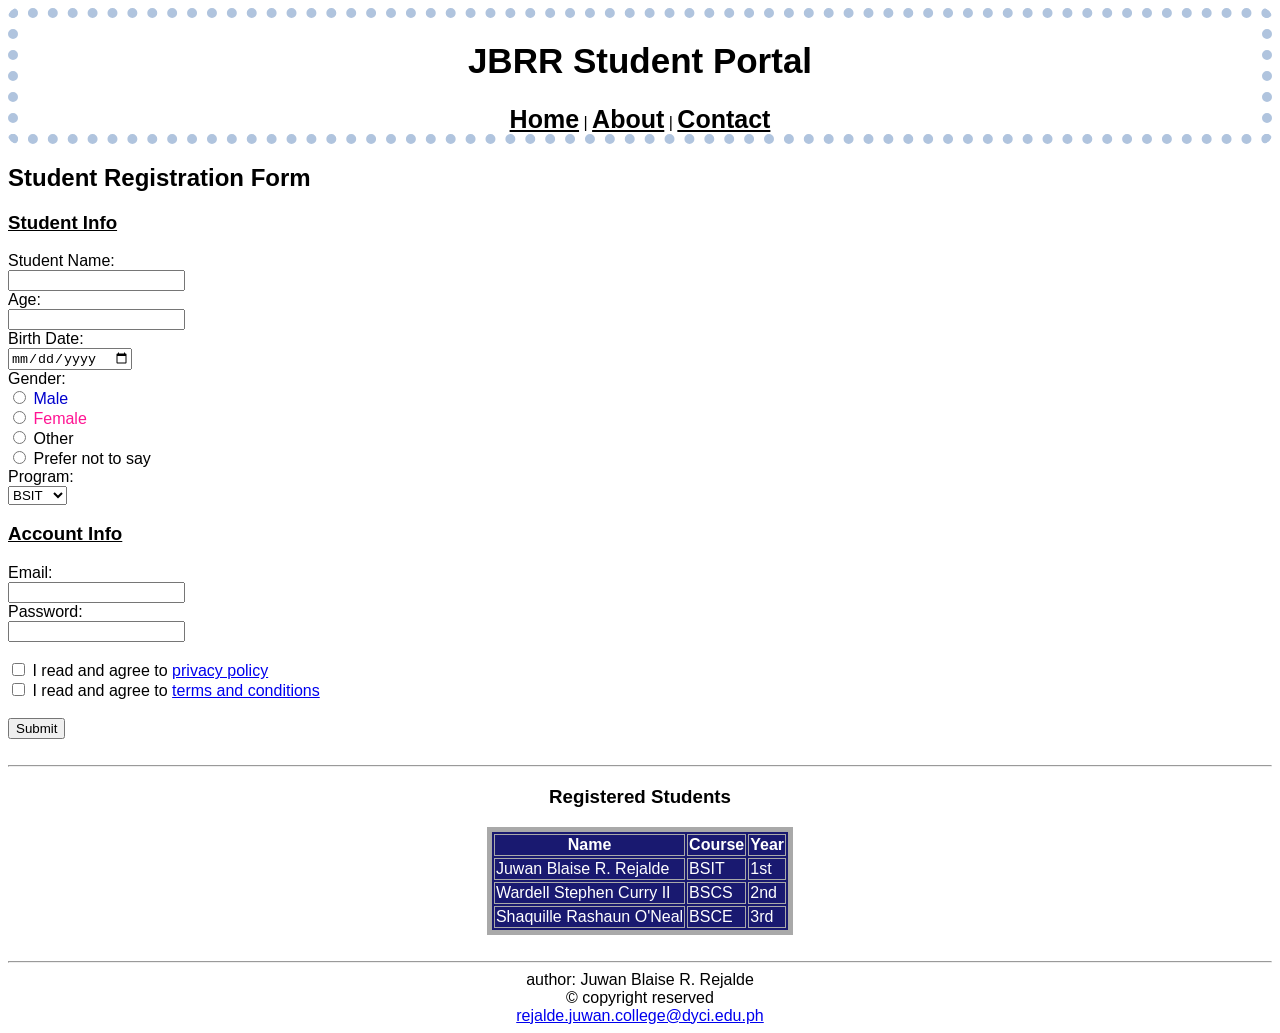
==== index.html @ 671df577 "Rename Rejalde_JuwanBlaise_MIDTERM.html to index.html" ====
<!DOCTYPE html>
<html>
  <head>
    <meta charset="UTF-8">
    <meta name="viewport" content="width=device-width, initial-scale=1.0">
    <title>Rejalde's Student Portal</title>

    <style>
      header {
        border: dotted;
        border-width: 10px;
        border-radius: 10px;
        border-color: lightsteelblue;
        text-align: center;      
      }
      h1 {
        font-size: 35px;
      }
      nav a {
        font-size: 25px;
        color: black;
      }
      body {
        font-family: Arial, Helvetica, sans-serif;
        background-image: url(https://i.pinimg.com/originals/a0/00/48/a00048ac9931b73ec3e1b18b4bd10266.jpg);
        background-repeat: no-repeat;
        background-position: center;
        background-size: cover;
      }
      table {
        margin: auto;
        border: 5px solid darkgray;
        background-color: midnightblue;
      }
      th, td{
        border: 1px solid darkgray;
      }
      th {
        color: white;
      }
      td {
        color: white;
      }
      footer {
        text-align: center;
      }
    </style>
  </head>

  <body>
    <header>
      <h1>JBRR Student Portal</h1>

      <nav>
        <a href="https://homepage.com"><b>Home</b></a> |
        <a href="https://aboutpage.com"><b>About</b></a> |
        <a href="https://contactpage.com"><b>Contact</b></a>
      </nav>
    </header>

    <main>
      <section>
        <h2>Student Registration Form</h2>
      </section>

      <form>
        <section>
          <h3><u>Student Info</u></h3>

          <label for="studname">Student Name:</label><br>
          <input type="text" id="studname" name="studname"><br>

          <label for="age">Age:</label><br>
          <input type="number" id="age" name="age"><br>

          <label for="bdate">Birth Date:</label><br>
          <input type="date" id="bdate" name="bdate"><br>

          <label>Gender:</label><br>
          <input type="radio" id="male" name="gender" value="Male">
          <label for="male" style="color:mediumblue;">Male</label><br>

          <input type="radio" id="female" name="gender" value="Female">
          <label for="female" style="color:deeppink;">Female</label><br>

          <input type="radio" id="other" name="gender" value="Other">
          <label for="other">Other</label><br>

          <input type="radio" id="nottosay" name="gender" value="Prefer not to say">
          <label for="nottosay">Prefer not to say</label><br>

          <label for="program">Program:</label><br>
          <select id="program" name="program">
            <option value="bsit">BSIT</option>
            <option value="bscs">BSCS</option>
            <option value="bsce">BSCE</option>
          </select><br>
        </section>

        <section>
          <h3><u>Account Info</u></h3>

          <label for="email">Email:</label><br>
          <input type="email" id="email" name="email" required><br>

          <label for="password">Password:</label><br>
          <input type="password" id="password" name="password" required><br><br>

          <input type="checkbox" id="privacy" name="privacy" value="yes" required>
          <label for="privacy">I read and agree to <a href="https://privacypage.com">privacy policy</a></label><br>

          <input type="checkbox" id="termandcon" name="agreement" value="yes" required>
          <label for="termandcon">I read and agree to <a href="https://termsandconditionspage.com">terms and conditions</a></label><br><br>
        </section>

        <input type="submit"><br><br>
      </form>

      <hr>

      <section>
        <h3 style="text-align: center;">Registered Students</h3>
        <table>
          <tr>
            <th>Name</th>
            <th>Course</th>
            <th>Year</th>
          </tr>
          <tr>
            <td>Juwan Blaise R. Rejalde</td>
            <td>BSIT</td>
            <td>1st</td>
          </tr>
          <tr>
            <td>Wardell Stephen Curry II</td>
            <td>BSCS</td>
            <td>2nd</td>
          </tr>
          <tr>
            <td>Shaquille Rashaun O'Neal</td>
            <td>BSCE</td>
            <td>3rd</td>
          </tr>
        </table><br>
      </section>
      
    </main>
    
    <footer>
      <hr>
      author: Juwan Blaise R. Rejalde<br>
      &copy; copyright reserved<br>
      <a href="mailto:rejalde.juwan.college@dyci.edu.ph">rejalde.juwan.college@dyci.edu.ph</a> 
    </footer>
  </body>
</html>
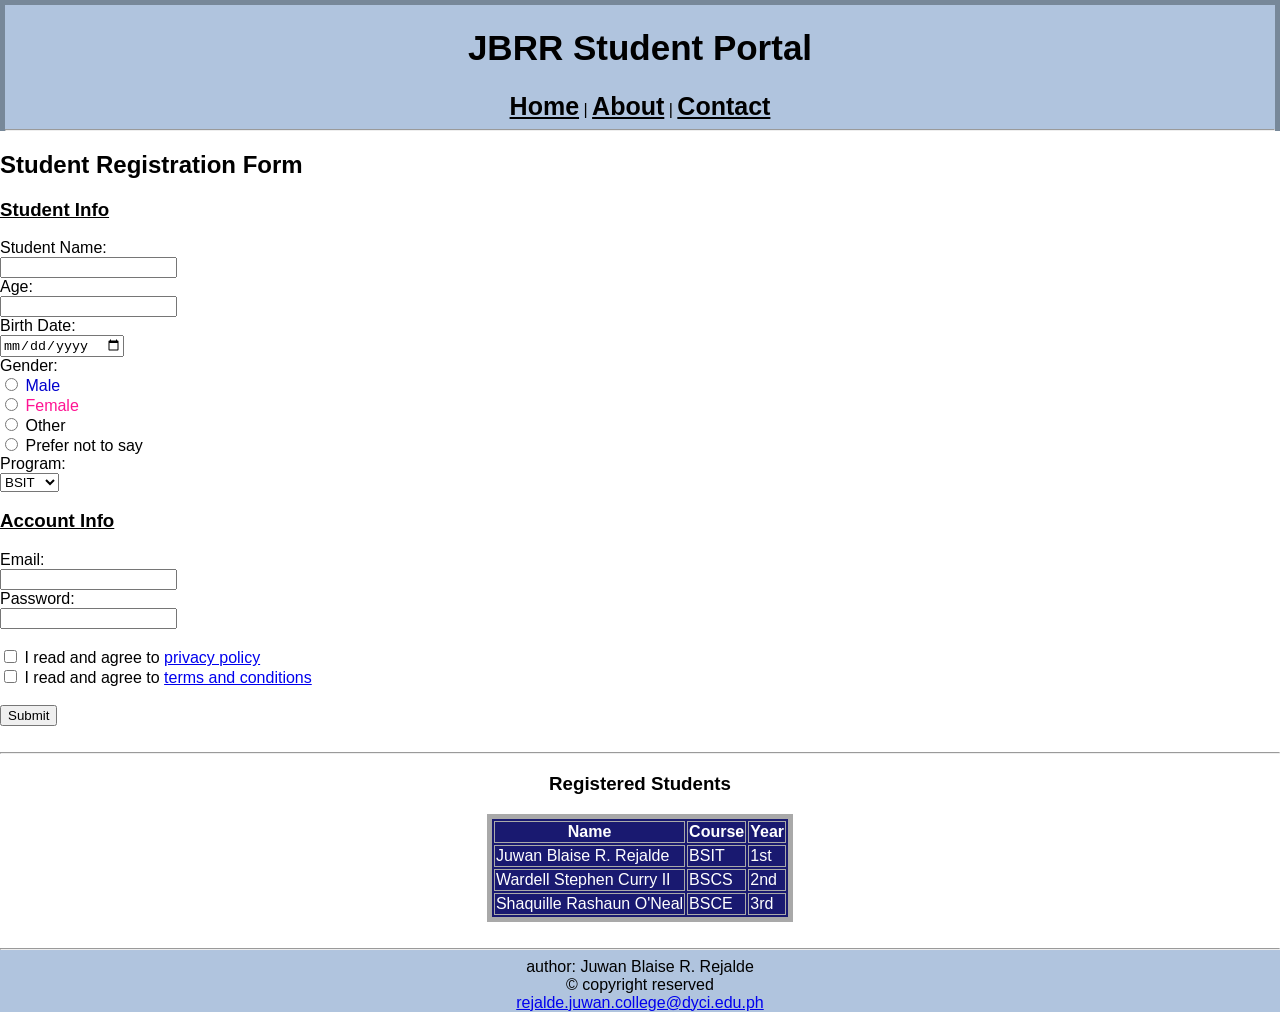
==== commit 99c31487: "Refactor header and footer styles Updated header and footer styles, added horizontal rule in navigat" ====
--- a/index.html
+++ b/index.html
@@ -7,10 +7,11 @@
 
     <style>
       header {
-        border: dotted;
-        border-width: 10px;
-        border-radius: 10px;
-        border-color: lightsteelblue;
+        background-color: lightsteelblue;
+        border: solid;
+        border-bottom: 0;
+        border-width: 5px;
+        border-color: lightslategray;
         text-align: center;      
       }
       h1 {
@@ -21,6 +22,7 @@
         color: black;
       }
       body {
+        margin: 0;
         font-family: Arial, Helvetica, sans-serif;
         background-image: url(https://i.pinimg.com/originals/a0/00/48/a00048ac9931b73ec3e1b18b4bd10266.jpg);
         background-repeat: no-repeat;
@@ -42,6 +44,7 @@
         color: white;
       }
       footer {
+        background-color: lightsteelblue;
         text-align: center;
       }
     </style>
@@ -55,7 +58,7 @@
         <a href="https://homepage.com"><b>Home</b></a> |
         <a href="https://aboutpage.com"><b>About</b></a> |
         <a href="https://contactpage.com"><b>Contact</b></a>
-      </nav>
+      </nav><hr>
     </header>
 
     <main>
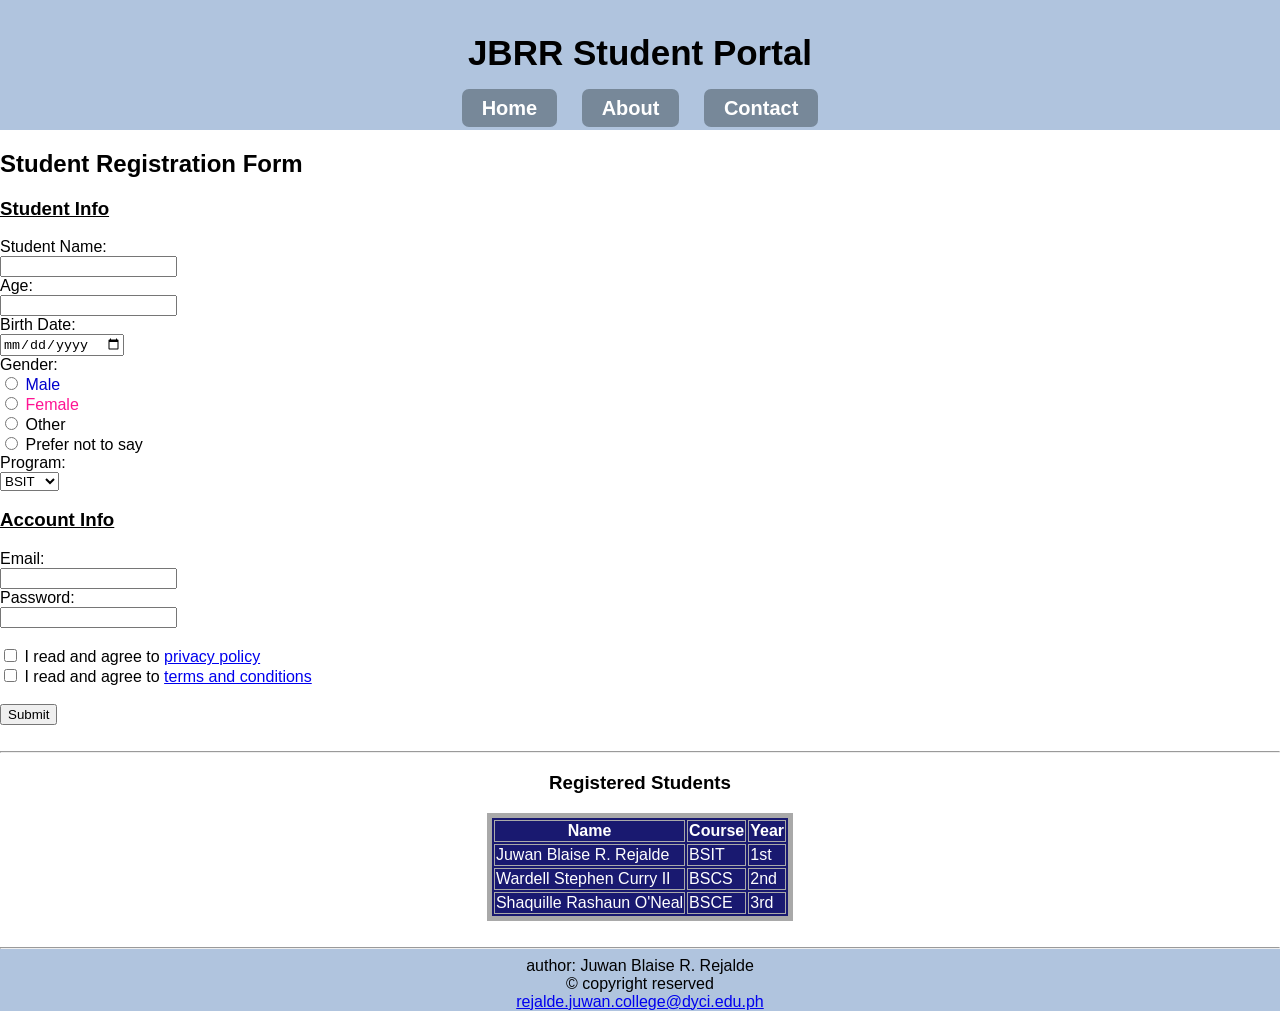
==== commit a46693c9: "Update index.html" ====
--- a/index.html
+++ b/index.html
@@ -8,18 +8,20 @@
     <style>
       header {
         background-color: lightsteelblue;
-        border: solid;
-        border-bottom: 0;
-        border-width: 5px;
-        border-color: lightslategray;
+        padding: 10px 0;
         text-align: center;      
       }
       h1 {
         font-size: 35px;
       }
       nav a {
-        font-size: 25px;
-        color: black;
+       font-size: 20px;
+       color: white;
+       text-decoration: none;
+       padding: 8px 20px;
+       margin: 0 10px;
+       background-color:lightslategray;
+       border-radius: 7px;
       }
       body {
         margin: 0;
@@ -55,10 +57,10 @@
       <h1>JBRR Student Portal</h1>
 
       <nav>
-        <a href="https://homepage.com"><b>Home</b></a> |
-        <a href="https://aboutpage.com"><b>About</b></a> |
+        <a href="https://homepage.com"><b>Home</b></a>
+        <a href="https://aboutpage.com"><b>About</b></a>
         <a href="https://contactpage.com"><b>Contact</b></a>
-      </nav><hr>
+      </nav>
     </header>
 
     <main>
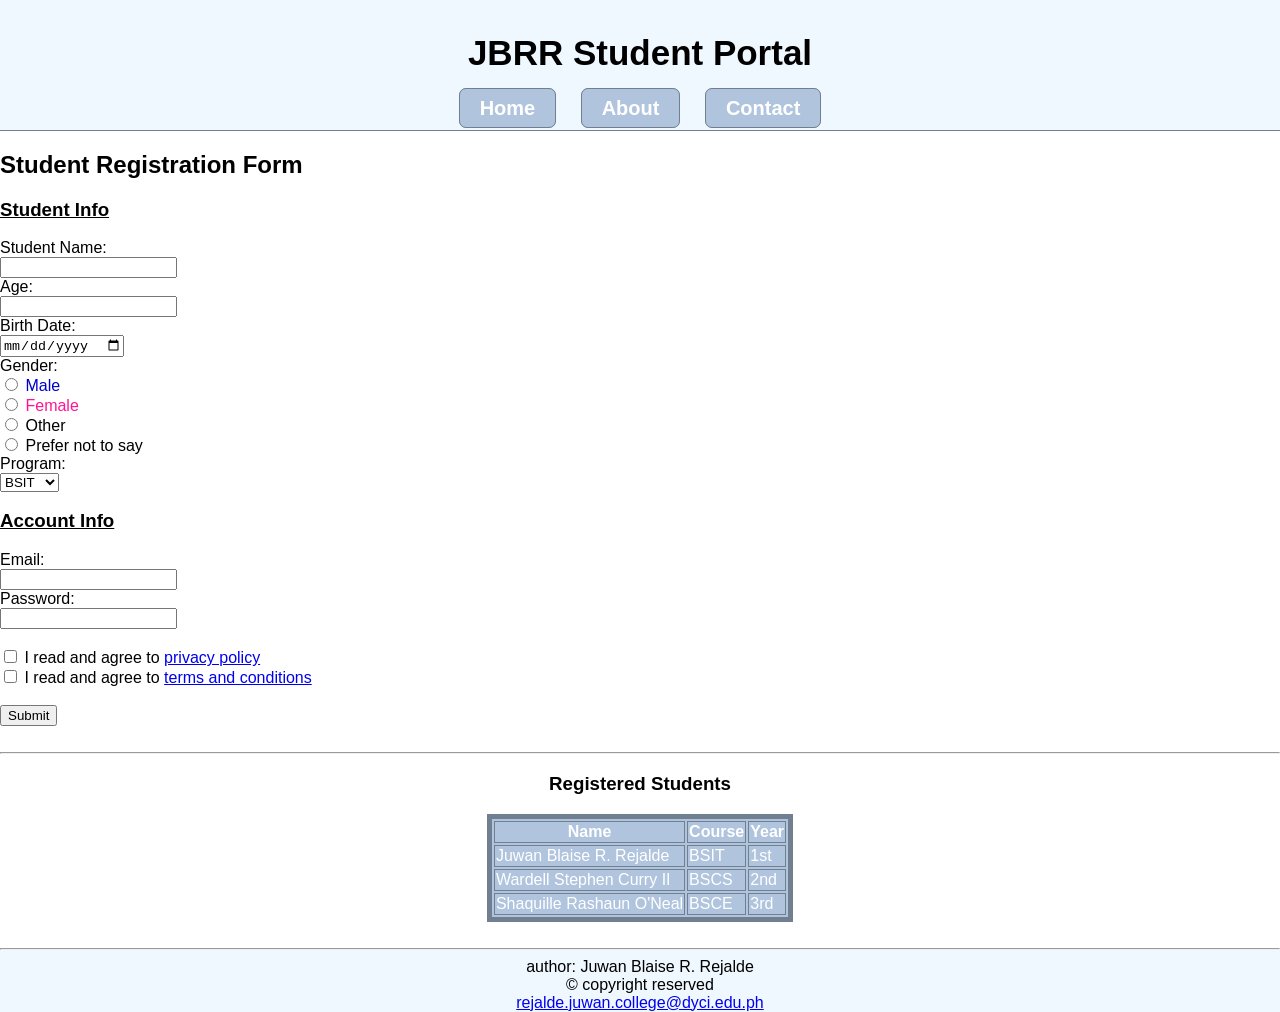
==== commit 384c40e6: "Modify styles and background for student portal Updated styles and background image in index.html." ====
--- a/index.html
+++ b/index.html
@@ -7,7 +7,12 @@
 
     <style>
       header {
-        background-color: lightsteelblue;
+        background-color: aliceblue;
+        border: solid 1px;
+        border-top: 0;
+        border-right: 0;
+        border-left: 0;
+        border-color: slategray;
         padding: 10px 0;
         text-align: center;      
       }
@@ -20,24 +25,25 @@
        text-decoration: none;
        padding: 8px 20px;
        margin: 0 10px;
-       background-color:lightslategray;
+       background-color:lightsteelblue;
+       border: solid 1px slategrey;
        border-radius: 7px;
       }
       body {
         margin: 0;
         font-family: Arial, Helvetica, sans-serif;
-        background-image: url(https://i.pinimg.com/originals/a0/00/48/a00048ac9931b73ec3e1b18b4bd10266.jpg);
+        background-image: url(https://static.vecteezy.com/system/resources/previews/021/430/843/non_2x/simple-abstract-background-gradient-blue-and-white-in-the-middle-to-blur-and-cloud-blue-background-and-abstract-glow-sky-white-blue-pastel-vibrant-gradient-background-cloudy-wavy-curve-light-vector.jpg);
         background-repeat: no-repeat;
         background-position: center;
         background-size: cover;
       }
       table {
         margin: auto;
-        border: 5px solid darkgray;
-        background-color: midnightblue;
+        border: 5px solid slategray;
+        background-color: lightsteelblue;
       }
       th, td{
-        border: 1px solid darkgray;
+        border: 1px solid slategray;
       }
       th {
         color: white;
@@ -46,7 +52,7 @@
         color: white;
       }
       footer {
-        background-color: lightsteelblue;
+        background-color: aliceblue;
         text-align: center;
       }
     </style>
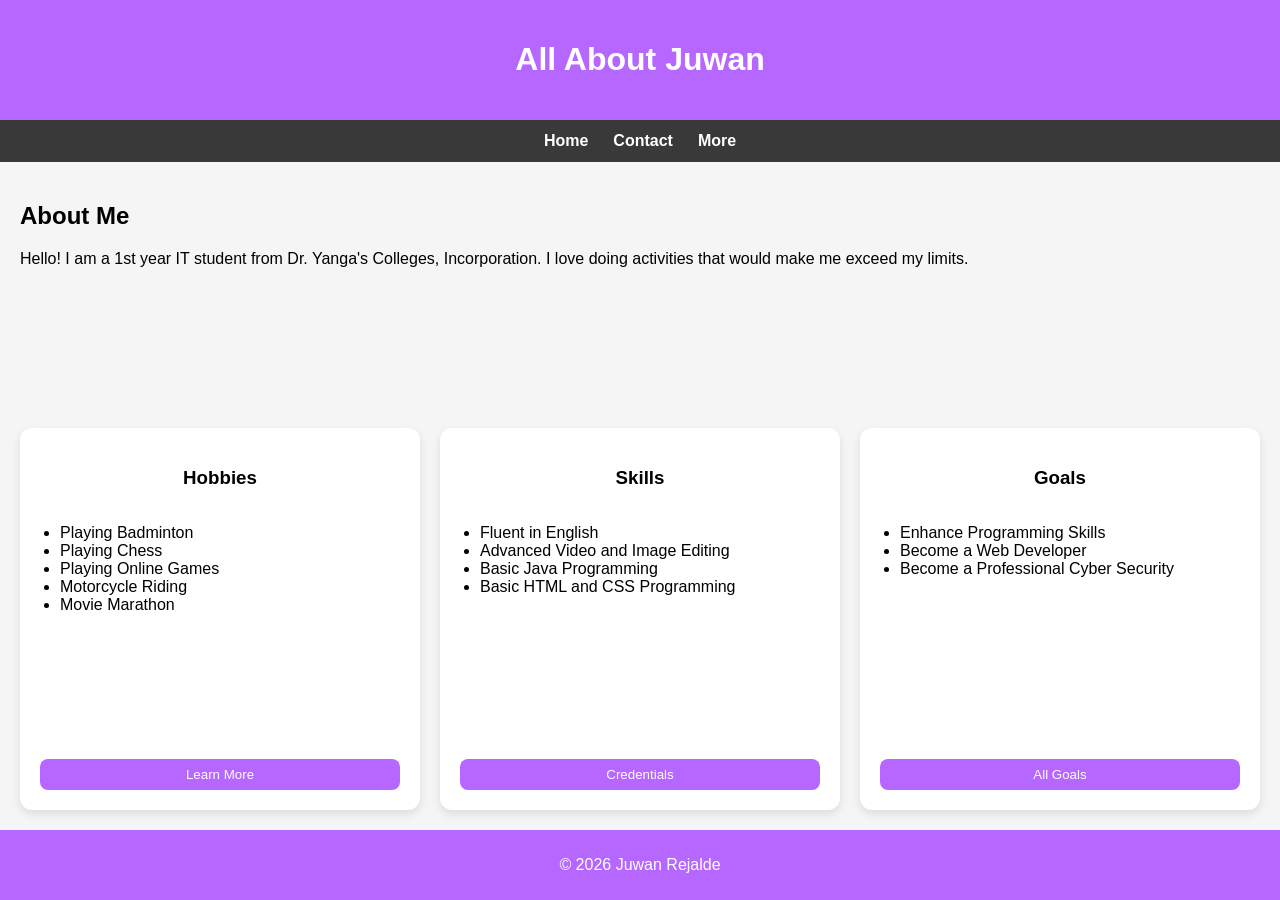
==== commit f99afb43: "Rename rejalde.html to index.html" ====
--- a/index.html
+++ b/index.html
@@ -1,167 +1,75 @@
 <!DOCTYPE html>
 <html>
-  <head>
-    <meta charset="UTF-8">
-    <meta name="viewport" content="width=device-width, initial-scale=1.0">
-    <title>Rejalde's Student Portal</title>
+<head>
+  <title>Juwan Blaise R. Rejalde</title>
+  <meta name="viewport" content="width=device-width, initial-scale=1.0">
+  <link rel="stylesheet" href="styles.css">
+</head>
 
-    <style>
-      header {
-        background-color: aliceblue;
-        border: solid 1px;
-        border-top: 0;
-        border-right: 0;
-        border-left: 0;
-        border-color: slategray;
-        padding: 10px 0;
-        text-align: center;      
-      }
-      h1 {
-        font-size: 35px;
-      }
-      nav a {
-       font-size: 20px;
-       color: white;
-       text-decoration: none;
-       padding: 8px 20px;
-       margin: 0 10px;
-       background-color:lightsteelblue;
-       border: solid 1px slategrey;
-       border-radius: 7px;
-      }
-      body {
-        margin: 0;
-        font-family: Arial, Helvetica, sans-serif;
-        background-image: url(https://static.vecteezy.com/system/resources/previews/021/430/843/non_2x/simple-abstract-background-gradient-blue-and-white-in-the-middle-to-blur-and-cloud-blue-background-and-abstract-glow-sky-white-blue-pastel-vibrant-gradient-background-cloudy-wavy-curve-light-vector.jpg);
-        background-repeat: no-repeat;
-        background-position: center;
-        background-size: cover;
-      }
-      table {
-        margin: auto;
-        border: 5px solid slategray;
-        background-color: lightsteelblue;
-      }
-      th, td{
-        border: 1px solid slategray;
-      }
-      th {
-        color: white;
-      }
-      td {
-        color: white;
-      }
-      footer {
-        background-color: aliceblue;
-        text-align: center;
-      }
-    </style>
-  </head>
+<body>
 
-  <body>
-    <header>
-      <h1>JBRR Student Portal</h1>
+  <header>
+    <h1>All About Juwan</h1>
+  </header>
 
-      <nav>
-        <a href="https://homepage.com"><b>Home</b></a>
-        <a href="https://aboutpage.com"><b>About</b></a>
-        <a href="https://contactpage.com"><b>Contact</b></a>
-      </nav>
-    </header>
+  <nav>
+    <ul>
+      <li>Home</li>
+      <li>Contact</li>
+      <li>More</li>
+    </ul>
+  </nav>
 
-    <main>
-      <section>
-        <h2>Student Registration Form</h2>
+  <main>
+
+    <section class="intro">
+      <h2>About Me</h2>
+      <p>Hello! I am a 1st year IT student from Dr. Yanga's Colleges, Incorporation. 
+        I love doing activities that would make me exceed my limits.</p>
+    </section>
+
+    <section class="cards">
+
+      <section class="card">
+        <h3>Hobbies</h3>
+        <ul>
+          <li>Playing Badminton</li>
+          <li>Playing Chess</li>
+          <li>Playing Online Games</li>
+          <li>Motorcycle Riding</li>
+          <li>Movie Marathon</li>
+        </ul>
+        <button>Learn More</button>
       </section>
 
-      <form>
-        <section>
-          <h3><u>Student Info</u></h3>
+      <section class="card">
+        <h3>Skills</h3>
+        <ul>
+          <li>Fluent in English</li>
+          <li>Advanced Video and Image Editing</li>
+          <li>Basic Java Programming</li>
+          <li>Basic HTML and CSS Programming</li>
+        </ul>
+        <button>Credentials</button>
+      </section>
 
-          <label for="studname">Student Name:</label><br>
-          <input type="text" id="studname" name="studname"><br>
+      <section class="card">
+        <h3>Goals</h3>
+        <ul>
+          <li>Enhance Programming Skills</li>
+          <li>Become a Web Developer</li>
+          <li>Become a Professional Cyber Security</li>
+        </ul>
+        <button>All Goals</button>
+      </section>
 
-          <label for="age">Age:</label><br>
-          <input type="number" id="age" name="age"><br>
+    </section>
 
-          <label for="bdate">Birth Date:</label><br>
-          <input type="date" id="bdate" name="bdate"><br>
+  </main>
 
-          <label>Gender:</label><br>
-          <input type="radio" id="male" name="gender" value="Male">
-          <label for="male" style="color:mediumblue;">Male</label><br>
+  <footer>
+    <p>© 2026 Juwan Rejalde</p>
+  </footer>
 
-          <input type="radio" id="female" name="gender" value="Female">
-          <label for="female" style="color:deeppink;">Female</label><br>
-
-          <input type="radio" id="other" name="gender" value="Other">
-          <label for="other">Other</label><br>
-
-          <input type="radio" id="nottosay" name="gender" value="Prefer not to say">
-          <label for="nottosay">Prefer not to say</label><br>
-
-          <label for="program">Program:</label><br>
-          <select id="program" name="program">
-            <option value="bsit">BSIT</option>
-            <option value="bscs">BSCS</option>
-            <option value="bsce">BSCE</option>
-          </select><br>
-        </section>
-
-        <section>
-          <h3><u>Account Info</u></h3>
-
-          <label for="email">Email:</label><br>
-          <input type="email" id="email" name="email" required><br>
-
-          <label for="password">Password:</label><br>
-          <input type="password" id="password" name="password" required><br><br>
-
-          <input type="checkbox" id="privacy" name="privacy" value="yes" required>
-          <label for="privacy">I read and agree to <a href="https://privacypage.com">privacy policy</a></label><br>
-
-          <input type="checkbox" id="termandcon" name="agreement" value="yes" required>
-          <label for="termandcon">I read and agree to <a href="https://termsandconditionspage.com">terms and conditions</a></label><br><br>
-        </section>
-
-        <input type="submit"><br><br>
-      </form>
-
-      <hr>
-
-      <section>
-        <h3 style="text-align: center;">Registered Students</h3>
-        <table>
-          <tr>
-            <th>Name</th>
-            <th>Course</th>
-            <th>Year</th>
-          </tr>
-          <tr>
-            <td>Juwan Blaise R. Rejalde</td>
-            <td>BSIT</td>
-            <td>1st</td>
-          </tr>
-          <tr>
-            <td>Wardell Stephen Curry II</td>
-            <td>BSCS</td>
-            <td>2nd</td>
-          </tr>
-          <tr>
-            <td>Shaquille Rashaun O'Neal</td>
-            <td>BSCE</td>
-            <td>3rd</td>
-          </tr>
-        </table><br>
-      </section>
-      
-    </main>
-    
-    <footer>
-      <hr>
-      author: Juwan Blaise R. Rejalde<br>
-      &copy; copyright reserved<br>
-      <a href="mailto:rejalde.juwan.college@dyci.edu.ph">rejalde.juwan.college@dyci.edu.ph</a> 
-    </footer>
-  </body>
+</body>
 </html>
--- a/styles.css
+++ b/styles.css
@@ -0,0 +1,116 @@
+body {
+  margin: 0;
+  font-family:'Segoe UI', Tahoma, Geneva, Verdana, sans-serif;
+  background-color: whitesmoke;
+
+  display: flex;
+  flex-direction: column;
+  min-height: 100vh;
+}
+
+header {
+  background-color: rgb(182, 103, 255);
+  text-align: center;
+  padding: 20px;
+  color: white;
+}
+
+nav {
+  background-color: rgb(57, 57, 57);
+  padding: 12px;
+}
+
+nav ul {
+  display: flex;
+  justify-content: center;
+  gap: 25px;
+  list-style: none;
+  padding: 0;
+  margin: 0;
+}
+
+nav li {
+  color: white;
+  font-weight: bold;
+  cursor: pointer;
+  transition: 0.3s;
+}
+
+nav li:hover {
+  color: rgb(182, 103, 255);
+}
+
+main {
+  display: grid;
+  grid-template-columns: 1fr;
+  padding: 20px;
+  flex: 1;
+}
+
+.intro {
+  margin-bottom: 25px;
+}
+
+.cards {
+  display: grid;
+  grid-template-columns: repeat(3, 1fr);
+  gap: 20px;
+}
+
+.card {
+  background-color: white;
+  padding: 20px;
+  border-radius: 12px;
+  text-align: center;
+
+  box-shadow: 0 4px 10px rgba(0,0,0,0.1);
+  transition: 0.3s;
+
+  display: flex;
+  flex-direction: column;
+  justify-content: space-between;
+}
+
+.card:hover {
+  transform: translateY(-5px);
+}
+
+.card ul {
+  text-align: left;
+  padding-left: 20px;
+  flex-grow: 1;
+}
+
+button {
+  margin-top: 10px;
+  padding: 8px 15px;
+  border: none;
+  border-radius: 8px;
+  background-color: rgb(182, 103, 255);
+  color: white;
+  cursor: pointer;
+
+  transition: 0.3s;
+}
+
+button:hover {
+  background-color: rgb(140, 70, 220);
+}
+
+@media (max-width: 768px) {
+  .cards {
+    grid-template-columns: 1fr;
+  }
+
+  nav ul {
+    flex-direction: column;
+    align-items: center;
+  }
+}
+
+footer {
+  background-color: rgb(182, 103, 255);
+  text-align: center;
+  padding: 10px;
+  color: white;
+}
